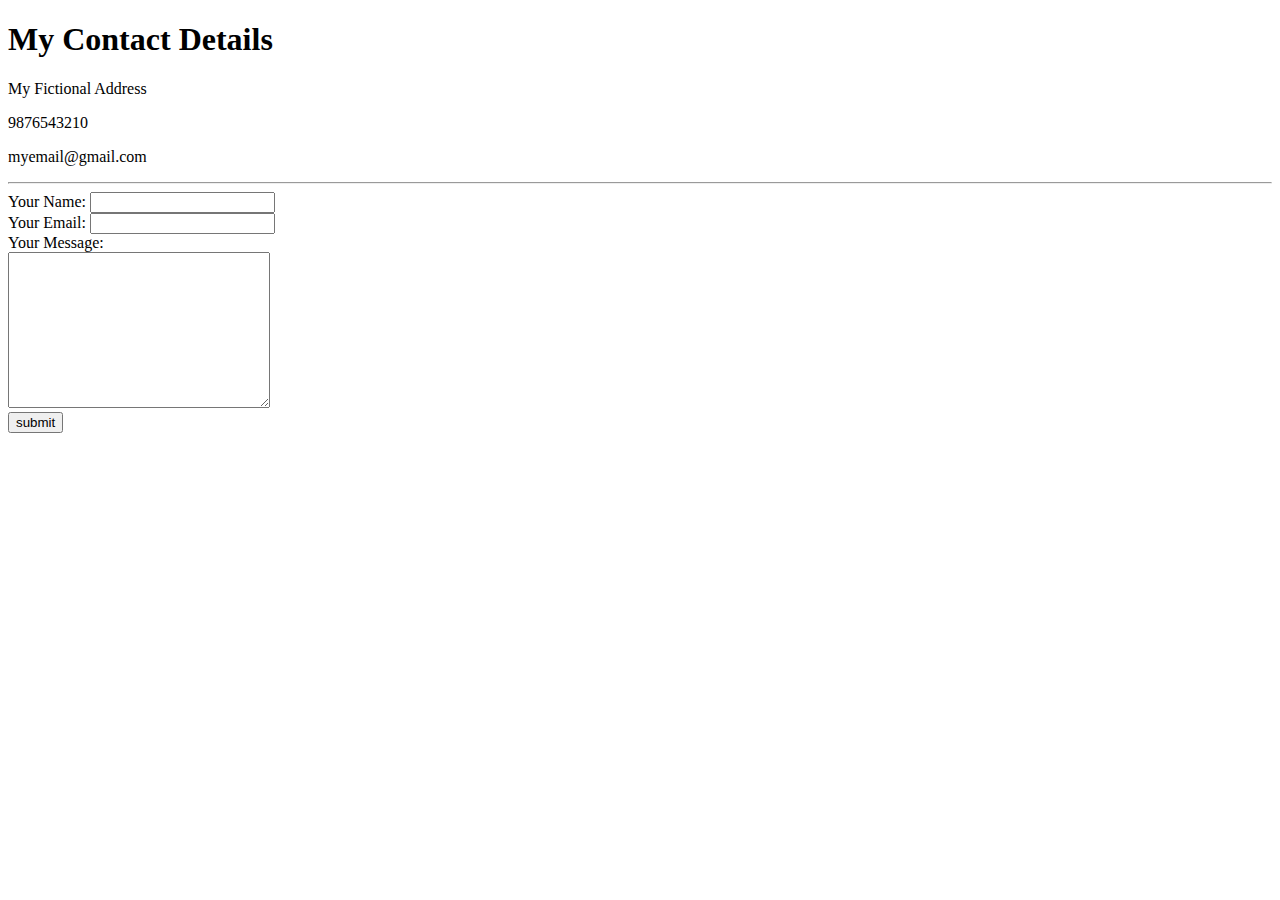
==== contact.html @ 271bb1a9 "Add initial cv website files" ====
<!DOCTYPE html>
<html lang="en" dir="ltr">
  <head>
    <meta charset="utf-8">
    <title>Contact Me</title>
  </head>
  <body>
    <h1>My Contact Details</h1>
    <p>My Fictional Address</p>
    <p>9876543210</p>
    <p>myemail@gmail.com</p>
    <hr>
    <form action="mailto:anil1999.aaak1228@gmail.com" method="post" enctype="text/plain">
      <label for="">Your Name:</label>
      <input type="text" name="yourName" value=""><br>
      <label for="">Your Email:</label>
      <input type="email" name="yourEmail" value=""><br>
      <label for="">Your Message:</label><br>
      <textarea name="yourMessage" rows="10" cols="30"></textarea><br>
      <input type="submit" name="" value="submit">
    </form>

  </body>
</html>
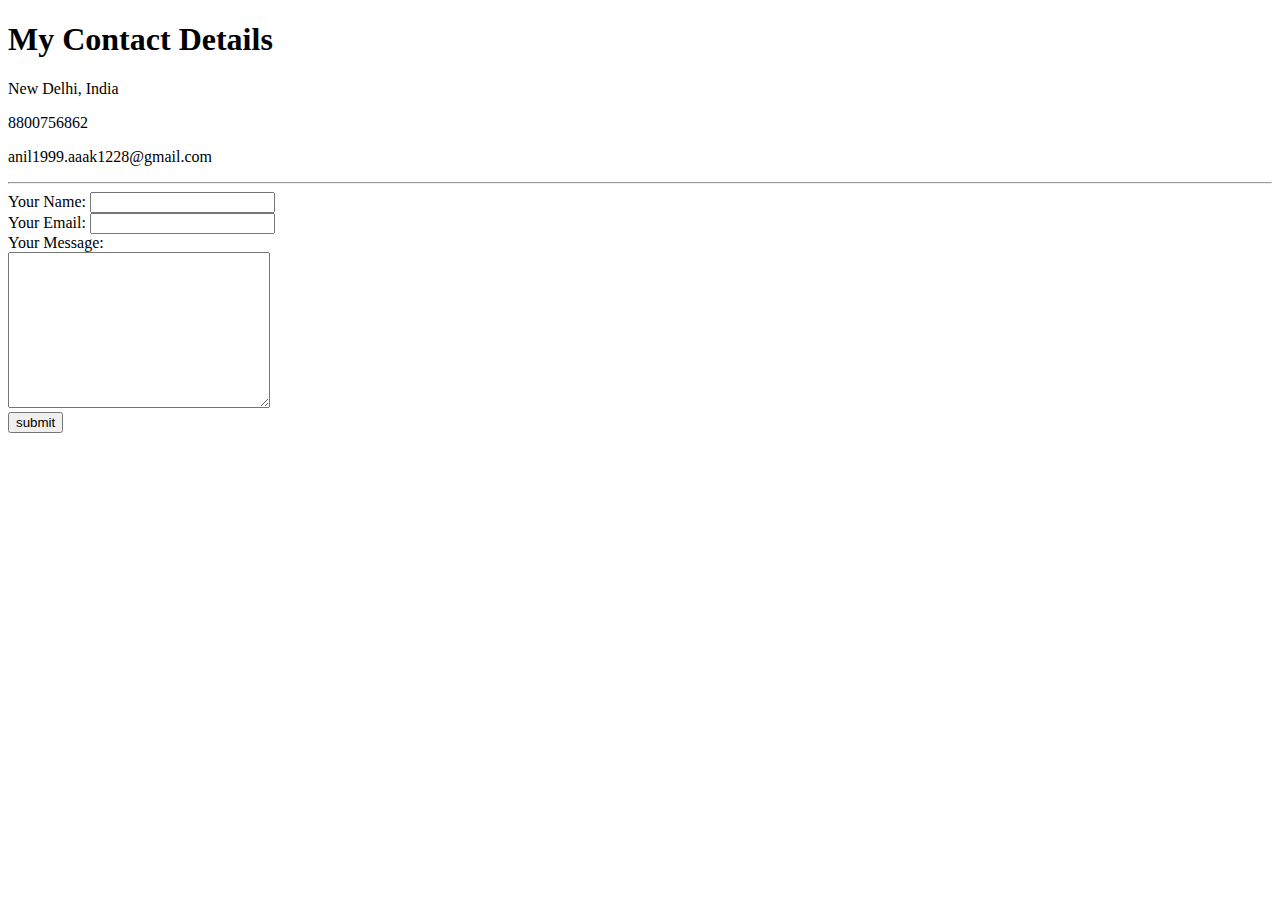
==== commit 01cc6bcd: "Update contact.html" ====
--- a/contact.html
+++ b/contact.html
@@ -6,9 +6,9 @@
   </head>
   <body>
     <h1>My Contact Details</h1>
-    <p>My Fictional Address</p>
-    <p>9876543210</p>
-    <p>myemail@gmail.com</p>
+    <p>New Delhi, India</p>
+    <p>8800756862</p>
+    <p>anil1999.aaak1228@gmail.com</p>
     <hr>
     <form action="mailto:anil1999.aaak1228@gmail.com" method="post" enctype="text/plain">
       <label for="">Your Name:</label>
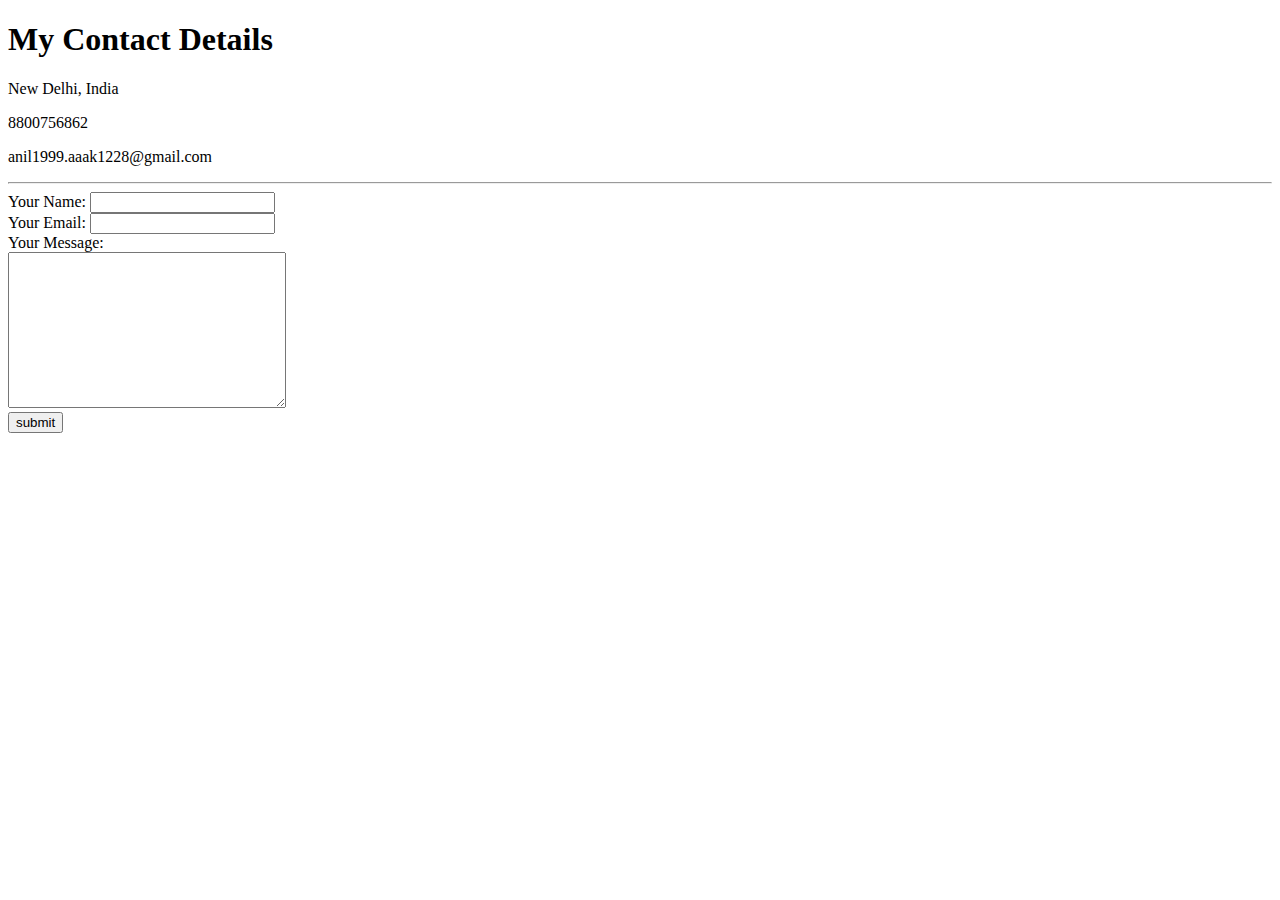
==== commit b90acefc: "Update contact.html" ====
--- a/contact.html
+++ b/contact.html
@@ -16,7 +16,7 @@
       <label for="">Your Email:</label>
       <input type="email" name="yourEmail" value=""><br>
       <label for="">Your Message:</label><br>
-      <textarea name="yourMessage" rows="10" cols="30"></textarea><br>
+      <textarea name="yourMessage" rows="10" cols="32"></textarea><br>
       <input type="submit" name="" value="submit">
     </form>
 
